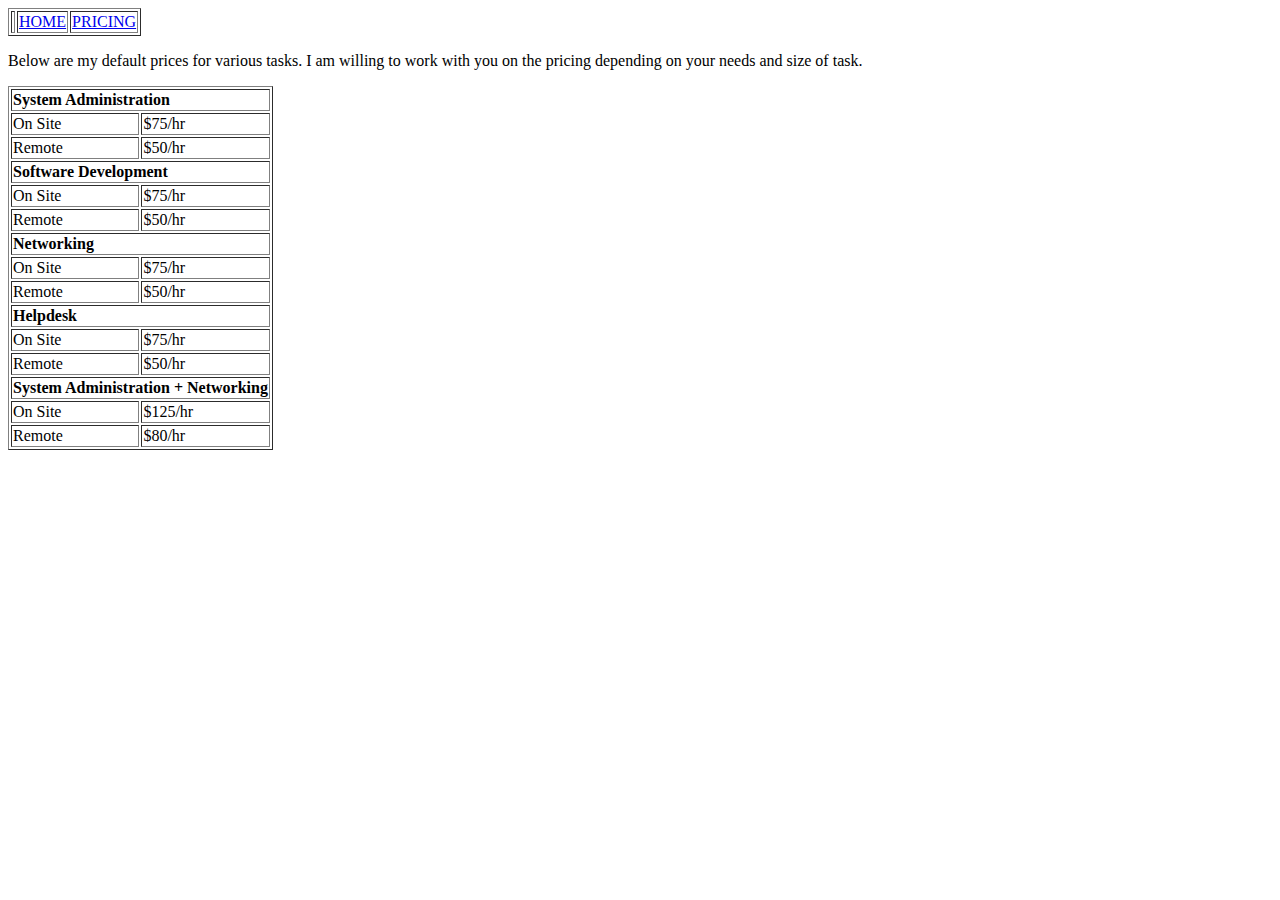
==== pricing.html @ 2277311d "Base outline for company website" ====
<html>
	<head>
		<meta charset="UTF-8">
		<meta name="description" content="Information Technology services for small companies.">
		<meta name="keywords" content="Small Business, System Administration, Networking, Help Desk">
		<meta name="author" content="Victoria Wolter">
		<title>VDSW Technologies</title>
	</head>
	<body>
		<table border=1>
			<tr>
				<td colspan=2><img src="" /></td>
				<td><a href="./index.html">HOME</a></td>
				<td><a href="./pricing.html">PRICING</a></td>
			</tr>
		</table>
		<p>Below are my default prices for various tasks. I am willing to work with you on the pricing depending on your needs and size of task.</p>
		<table border="1">
			<tr>
				<td colspan=2><b>System Administration</b></td>
			</tr>
			<tr>
				<td>On Site</td>
				<td>$75/hr</td>
			</tr>
			<tr>
				<td>Remote</td>
				<td>$50/hr</td>
			</tr>
			<tr>
				<td colspan=2><b>Software Development</b></td>
			</tr>
			<tr>
				<td>On Site</td>
				<td>$75/hr</td>
			</tr>
			<tr>
				<td>Remote</td>
				<td>$50/hr</td>
			</tr>
			<tr>
				<td colspan=2><b>Networking</b></td>
			</tr>
			<tr>
				<td>On Site</td>
				<td>$75/hr</td>
			</tr>
			<tr>
				<td>Remote</td>
				<td>$50/hr</td>
			</tr>
			<tr>
				<td colspan=2><b>Helpdesk</b></td>
			</tr>
			<tr>
				<td>On Site</td>
				<td>$75/hr</td>
			</tr>
			<tr>
				<td>Remote</td>
				<td>$50/hr</td>
			</tr>
			<tr>
				<td colspan=2><b>System Administration + Networking</b></td>
			</tr>
			<tr>
				<td>On Site</td>
				<td>$125/hr</td>
			</tr>
			<tr>
				<td>Remote</td>
				<td>$80/hr</td>
			</tr>
		</table>
	</body>
</html>
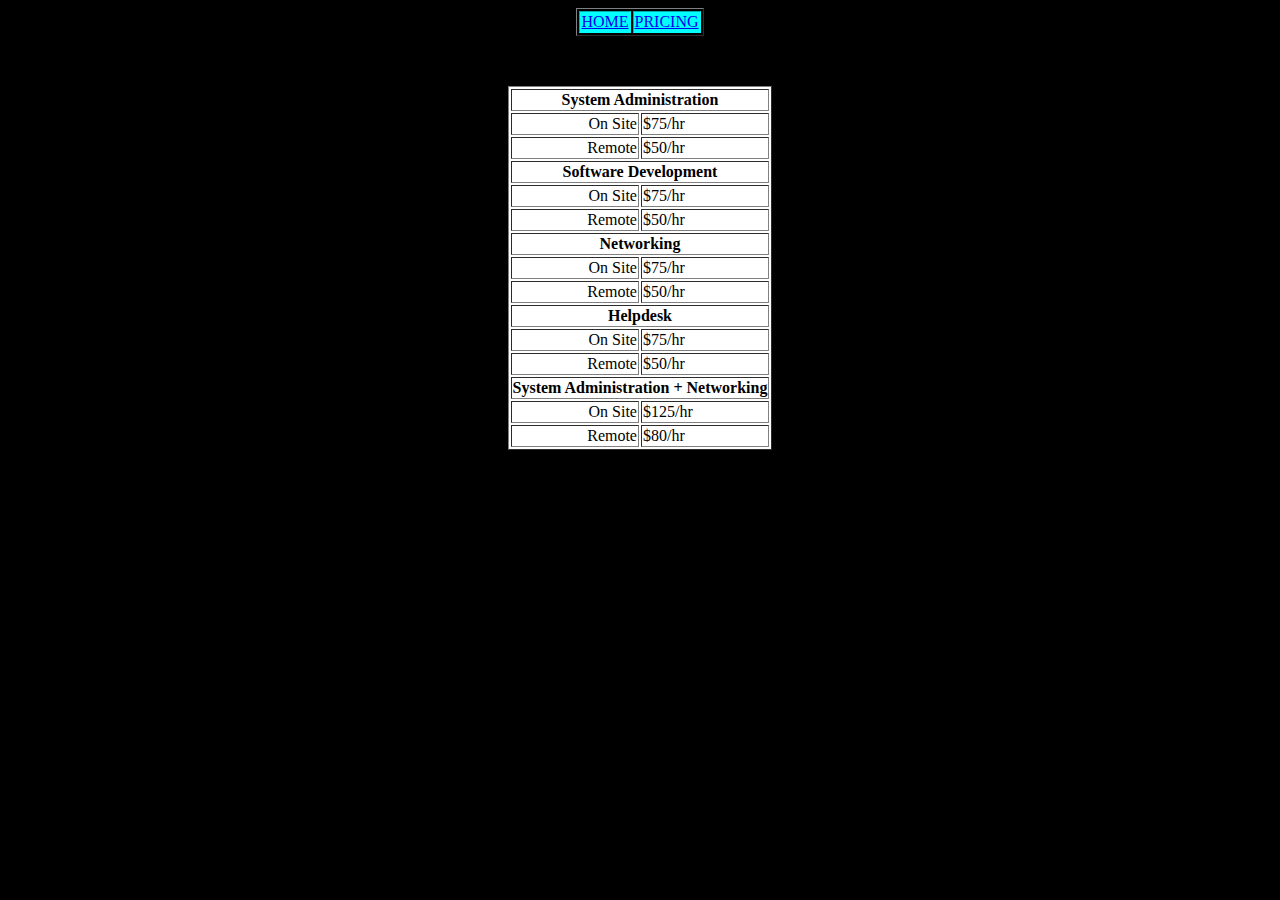
==== commit 18827d52: "Adding styling to pages" ====
--- a/pricing.html
+++ b/pricing.html
@@ -4,71 +4,71 @@
 		<meta name="description" content="Information Technology services for small companies.">
 		<meta name="keywords" content="Small Business, System Administration, Networking, Help Desk">
 		<meta name="author" content="Victoria Wolter">
+		<link rel="stylesheet" href="style.css" />
 		<title>VDSW Technologies</title>
 	</head>
 	<body>
-		<table border=1>
+		<table border=1 align="center">
 			<tr>
-				<td colspan=2><img src="" /></td>
-				<td><a href="./index.html">HOME</a></td>
-				<td><a href="./pricing.html">PRICING</a></td>
+				<td align="center" class="border_cell"><a href="./index.html">HOME</a></td>
+				<td align="center" class="border_cell"><a href="./pricing.html">PRICING</a></td>
 			</tr>
 		</table>
 		<p>Below are my default prices for various tasks. I am willing to work with you on the pricing depending on your needs and size of task.</p>
-		<table border="1">
+		<table border="1" class="content" align="center">
 			<tr>
-				<td colspan=2><b>System Administration</b></td>
+				<td colspan=2 align="center"><b>System Administration</b></td>
 			</tr>
 			<tr>
-				<td>On Site</td>
+				<td align="right">On Site</td>
 				<td>$75/hr</td>
 			</tr>
 			<tr>
-				<td>Remote</td>
+				<td align="right">Remote</td>
 				<td>$50/hr</td>
 			</tr>
 			<tr>
-				<td colspan=2><b>Software Development</b></td>
+				<td colspan=2 align="center"><b>Software Development</b></td>
 			</tr>
 			<tr>
-				<td>On Site</td>
+				<td align="right">On Site</td>
 				<td>$75/hr</td>
 			</tr>
 			<tr>
-				<td>Remote</td>
+				<td align="right">Remote</td>
 				<td>$50/hr</td>
 			</tr>
 			<tr>
-				<td colspan=2><b>Networking</b></td>
+				<td colspan=2 align="center"><b>Networking</b></td>
 			</tr>
 			<tr>
-				<td>On Site</td>
+				<td align="right">On Site</td>
 				<td>$75/hr</td>
 			</tr>
 			<tr>
-				<td>Remote</td>
+				<td align="right">Remote</td>
 				<td>$50/hr</td>
 			</tr>
 			<tr>
-				<td colspan=2><b>Helpdesk</b></td>
+				<td colspan=2 align="center"><b>Helpdesk</b></td>
 			</tr>
 			<tr>
-				<td>On Site</td>
+				<td align="right">On Site</td>
 				<td>$75/hr</td>
 			</tr>
 			<tr>
-				<td>Remote</td>
+				<td align="right">Remote</td>
 				<td>$50/hr</td>
 			</tr>
 			<tr>
-				<td colspan=2><b>System Administration + Networking</b></td>
+				<td colspan=2 align="center"><b>System Administration + Networking</b></td>
 			</tr>
 			<tr>
-				<td>On Site</td>
+				<td align="right">On Site</td>
 				<td>$125/hr</td>
 			</tr>
 			<tr>
-				<td>Remote</td>
+				<td align="right">Remote</td>
 				<td>$80/hr</td>
 			</tr>
 		</table>
--- a/style.css
+++ b/style.css
@@ -0,0 +1,14 @@
+.border_cell
+{
+	background-color:#00FFFF;
+	border-color:#00FFFF;
+}
+
+.content
+{
+	background-color:#FFFFFF;
+}
+body
+{
+	background-color:#000000;
+}
